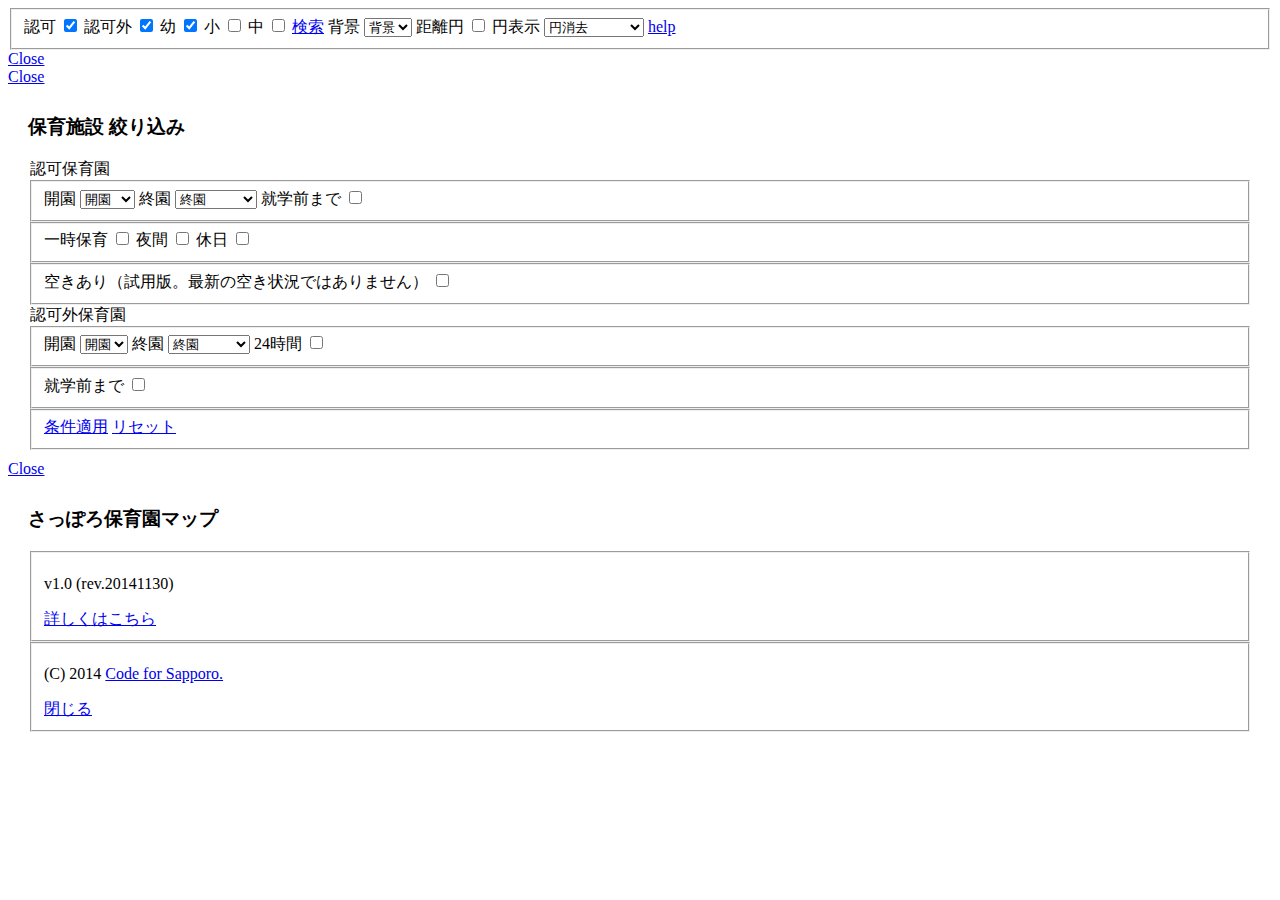
==== index.html @ a36bb306 "Update index.html" ====
<!doctype html>
<html lang="ja">
    <head>
        <meta charset="UTF-8">
        <meta name="viewport" content="width=device-width, initial-scale=1">
        <title>松江市保育・幼稚園施設マップ</title>
        <link rel="stylesheet" href="css/ol.css" type="text/css">
        <link rel="stylesheet" href="css/bootstrap.css" type="text/css">
        <link rel="stylesheet" href="css/bootstrap.css.map" type="text/css">
        <link rel="stylesheet" href="css/jquery.mobile-1.4.4.css">
        <link rel="stylesheet" href="css/base.css" type="text/css">
        <link rel="stylesheet" href="css/icon-pack-custom.css">
    </head>
    <body>
        <div data-role="page" id="mainPage">
            <div role="main" class="ui-content">
            <div id="nav">
                <fieldset id="nav1" data-role="controlgroup" data-type="horizontal" data-mini="true">
                    <label for="cbNinka" id="lblNinka">認可</label>
                    <input type="checkbox" name="cbNinka" id="cbNinka" checked="checked">

                    <label for="cbNinkagai" id="lblNinkagai">認可外</label>
                    <input type="checkbox" name="cbNinkagai" id="cbNinkagai" checked="checked">

                    <label for="cbKindergarten" id="lblKindergarten">幼</label>
                    <input type="checkbox" name="cbKindergarten" id="cbKindergarten" checked="checked">

                    <label for="cbElementarySchool" id="lblElementarySchool">小</label>
                    <input type="checkbox" name="cbElementarySchool" id="cbElementarySchool">

                    <label for="cbMiddleSchool" id="lblMiddleSchool">中</label>
                    <input type="checkbox" name="cbMiddleSchool" id="cbMiddleSchool">

                    <a id="btnFilter" href="#filterdialog" data-rel="popup" data-position-to="window" class="ui-btn ui-corner-all ui-btn-a ui-icon-filter ui-btn-icon-right ui-icon-check">検索</a>

                    <label for="changeBaseMap">背景</label>
                    <select id="changeBaseMap" data-mini="true">
                        <option>背景</option>
                    </select>
                    <!-- 
                    <label for="moveTo">最寄駅</label>
                    <select id="moveTo" data-mini="true">
                        <option>最寄駅</option>
                    </select>
                    -->
                    <label id="lblDisplayCircle" for="cbDisplayCircle" class="ui-btn-icon-notext">距離円<span class="ui-icon-bullseye ui-btn-icon-notext"></span></label>
                    <input type="checkbox" id="cbDisplayCircle" name="cbDisplayCircle" data-mini="true"/>

                    <label for="changeCircleRadius" class="ui-hidden-accessible">円表示</label>
                    <select id="changeCircleRadius" data-mini="true">
                        <optgroup label="円表示">
                            <option value="" selected="selected">円消去</option>
                            <option value="500">半径 500m</option>
                            <option value="1000">半径 1km</option>
                            <option value="3000">半径 3km</option>
                            <option value="5000">半径 5km</option>
                        </optgroup>
                    </select>

                    <a id="btnHelp" href="http://www.codeforsapporo.org/papamama/" target="_blank" class="ui-btn ui-icon-question ui-btn-icon-notext">help</a>
                    <!--
                    <a id="btnHelp" href="#helpDialog" data-rel="popup" data-position-to="window" class="ui-btn ui-icon-question ui-btn-icon-notext">help</a>
                    -->
                </fieldset>
            </div>
            <div id="map" class="map">
            </div>
            <div id="popup" data-role="popup" data-theme="a" class="ui-content ol-popup" style="max-height: 200px;">
                <a href="#" id="popup-closer" data-rel="back" class="ui-btn ui-corner-all ui-shadow ui-btn-a ui-icon-delete ui-btn-icon-notext ui-btn-right">Close</a>
                <div id="popup-title" data-role="header" data-theme="a"></div>
                <div id="popup-content" role="main"></div>
            </div>
        </div>
        <div data-role="popup" data-history="false" id="filterdialog" data-theme="a" class="ui-corner-all ui-icon-delete ui-btn-left">
            <a href="#" data-rel="back" class="ui-btn ui-corner-all ui-shadow ui-btn-a ui-icon-delete ui-btn-icon-notext ui-btn-right">Close</a>
            <form>
                <div style="padding:10px 20px;">
                    <h3>保育施設 絞り込み</h3>
                    <legend>認可保育園</legend>
                    <fieldset data-role="controlgroup" data-type="horizontal" data-mini="true">
                        <label for="ninkaOpenTime" class="select">開園</label>
                        <select id="ninkaOpenTime" class="filtersb">
                            <option value="">開園</option>
                            <option value="700">7:00</option>
                            <option value="715">7:15</option>
                            <option value="720">7:20</option>
                            <option value="730">7:30</option>
                            <option value="1100">11:00</option>
                        </select>
                        <label for="ninkaCloseTime" class="select">終園</label>
                        <select id="ninkaCloseTime" class="filtersb">
                            <option value="">終園</option>
                            <option value="18">18:00以降</option>
                            <option value="19">19:00以降</option>
                            <option value="20">20:00以降</option>
                            <option value="22">22:00以降</option>
                            <option value="24">00:00</option>
                        </select>
                        
                        <label for="ninkaShugaku">就学前まで</label>
                        <input type="checkbox" id="ninkaShugaku" class="filtercb">
                        
                        
                    </fieldset>
                    <fieldset data-role="controlgroup" data-type="horizontal" data-mini="true">
                        <label for="ninkaIchijiHoiku">一時保育</label>
                        <input type="checkbox" id="ninkaIchijiHoiku" class="filtercb">
                        <label for="ninkaYakan">夜間</label>
                        <input type="checkbox" id="ninkaYakan" class="filtercb">
                        <label for="ninkaKyujitu">休日</label>
                        <input type="checkbox" id="ninkaKyujitu" class="filtercb">
                    </fieldset>
                    <fieldset data-role="controlgroup" data-type="horizontal" data-mini="true">
                        <label for="ninkaVacancy">空きあり（試用版。最新の空き状況ではありません）</label>
                        <input type="checkbox" id="ninkaVacancy" class="filtercb">
                    </fieldset>
                    <legend>認可外保育園</legend>
                    <fieldset data-role="controlgroup" data-type="horizontal" data-mini="true">
                        <label for="ninkagaiOpenTime" class="select">開園</label>
                        <select id="ninkagaiOpenTime" class="filtersb">
                            <option value="">開園</option>
                            <!--<option value="7:00">7:00</option>
                            <option value="7:30">7:30以前</option>
                            <option value="7:45">7:45以前</option>
                            <option value="8:00">8:00以前</option>
                            -->
                            <option value="8:00">8:00</option>
                        </select>
                        <label for="ninkagaiCloseTime" class="select">終園</label>
                        <select id="ninkagaiCloseTime" class="filtersb">
                            <option value="">終園</option>
                            <option value="18">18:00以降</option>
                            <option value="19">19:00以降</option>
                            <option value="20">20:00以降</option>
                            <option value="22">22:00以降</option>
                            <option value="27">03:00</option>
                        </select>
                        <label for="ninkagai24H">24時間</label>
                        <input type="checkbox" id="ninkagai24H" class="filtercb">
                    </fieldset>
                    <fieldset data-role="controlgroup" data-type="horizontal" data-mini="true">
                    <!-- <label for="ninkagaiShomei">証明書あり</label>
                    <input type="checkbox" id="ninkagaiShomei" class="filtercb"> -->
                    
                    <label for="ninkagaiShugaku">就学前まで</label>
                    <input type="checkbox" id="ninkagaiShugaku" class="filtercb">
                    
                    </fieldset>
                    <fieldset data-role="controlgroup" data-type="horizontal" data-mini="true">
                        <a href="#" data-rel="back" id="filterApply" class="ui-btn ui-corner-all ui-btn-a ui-btn-icon-left ui-icon-check">条件適用</a>
                        <a href="#" id="filterReset" class="ui-btn ui-corner-all ui-btn-a ui-btn-icon-left ui-icon-delete">リセット</a>
                    </fieldset>
                </div>
            </form>
        </div>
        <div data-role="popup" data-history="false" id="helpDialog" data-theme="a" class="ui-corner-all ui-icon-delete ui-btn-left">
            <a href="#" data-rel="back" class="ui-btn ui-corner-all ui-shadow ui-btn-a ui-icon-delete ui-btn-icon-notext ui-btn-right">Close</a>
            <div style="padding:10px 20px;">
                <h3>さっぽろ保育園マップ</h3>
                <fieldset>
                    <p>
                    v1.0 (rev.20141130)
                    </p>
                    <a href="http://www.codeforsapporo.org/papamama/" target="_blank">詳しくはこちら</a>
                </fieldset>
                <fieldset data-role="controlgroup" data-type="horizontal" data-mini="true">
                    <p>
                    (C) 2014 <a href="http://www.codeforsapporo.org/" target="_blank">Code for Sapporo.</a>
                    </p>
                    <a href="#" data-rel="back" id="helpClose" class="ui-btn ui-corner-all ui-btn-a ui-btn-icon-left ui-icon-check">閉じる</a>
                </fieldset>
            </div>
        </div>
        <script src="js/jquery-2.1.1.min.js" type="text/javascript"></script>
        <script src="js/jquery.mobile-1.4.4.min.js" type="text/javascript"></script>
        <script src="js/bootstrap.min.js" type="text/javascript"></script>
        <script src="js/v3.0.0/build/ol.js" type="text/javascript"></script>
        <script src="js/ol_style.js" type="text/javascript"></script>
        <script src="js/movecurrentlocationcontrol.js" type="text/javascript"></script>
        <script src="js/movetolist.js" type="text/javascript"></script>
        <script src="js/facilityfilter.js" type="text/javascript"></script>
        <script src="js/papamamap.js" type="text/javascript"></script>
        <script src="js/index.js" type="text/javascript"></script>
        <div id="marker"></div>
        <div id="markerTitle"></div>
        <div id="center_marker"></div>
        <div id="center_markerTitle"></div>
    </body>
</html>
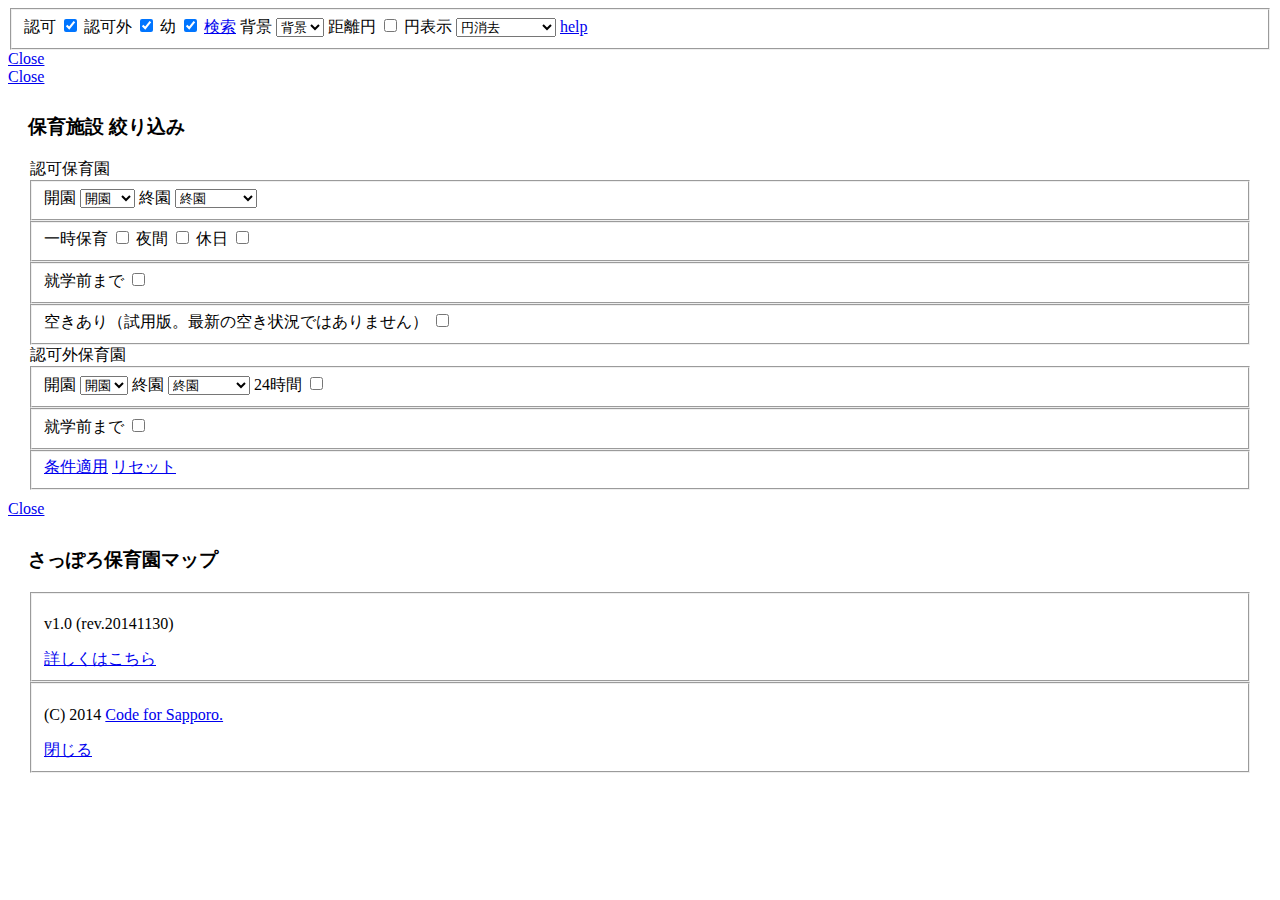
==== commit aa69ec77: "Update index.html" ====
--- a/index.html
+++ b/index.html
@@ -25,11 +25,12 @@
                     <label for="cbKindergarten" id="lblKindergarten">幼</label>
                     <input type="checkbox" name="cbKindergarten" id="cbKindergarten" checked="checked">
 
+                    <!-- ◇
                     <label for="cbElementarySchool" id="lblElementarySchool">小</label>
                     <input type="checkbox" name="cbElementarySchool" id="cbElementarySchool">
-
                     <label for="cbMiddleSchool" id="lblMiddleSchool">中</label>
                     <input type="checkbox" name="cbMiddleSchool" id="cbMiddleSchool">
+                     -->
 
                     <a id="btnFilter" href="#filterdialog" data-rel="popup" data-position-to="window" class="ui-btn ui-corner-all ui-btn-a ui-icon-filter ui-btn-icon-right ui-icon-check">検索</a>
 
@@ -57,7 +58,9 @@
                         </optgroup>
                     </select>
 
+                    <!-- ◇<a id="btnHelp" href="http://www.codeforsapporo.org/papamama/" target="_blank" class="ui-btn ui-icon-question ui-btn-icon-notext">help</a> -->
                     <a id="btnHelp" href="http://www.codeforsapporo.org/papamama/" target="_blank" class="ui-btn ui-icon-question ui-btn-icon-notext">help</a>
+                    
                     <!--
                     <a id="btnHelp" href="#helpDialog" data-rel="popup" data-position-to="window" class="ui-btn ui-icon-question ui-btn-icon-notext">help</a>
                     -->
@@ -96,11 +99,6 @@
                             <option value="22">22:00以降</option>
                             <option value="24">00:00</option>
                         </select>
-                        
-                        <label for="ninkaShugaku">就学前まで</label>
-                        <input type="checkbox" id="ninkaShugaku" class="filtercb">
-                        
-                        
                     </fieldset>
                     <fieldset data-role="controlgroup" data-type="horizontal" data-mini="true">
                         <label for="ninkaIchijiHoiku">一時保育</label>
@@ -110,6 +108,14 @@
                         <label for="ninkaKyujitu">休日</label>
                         <input type="checkbox" id="ninkaKyujitu" class="filtercb">
                     </fieldset>
+                    
+                    <fieldset data-role="controlgroup" data-type="horizontal" data-mini="true">
+                        
+                        <label for="ninkaShugaku">就学前まで</label>
+                        <input type="checkbox" id="ninkaShugaku" class="filtercb">
+                        
+                    </fieldset>
+                    
                     <fieldset data-role="controlgroup" data-type="horizontal" data-mini="true">
                         <label for="ninkaVacancy">空きあり（試用版。最新の空き状況ではありません）</label>
                         <input type="checkbox" id="ninkaVacancy" class="filtercb">
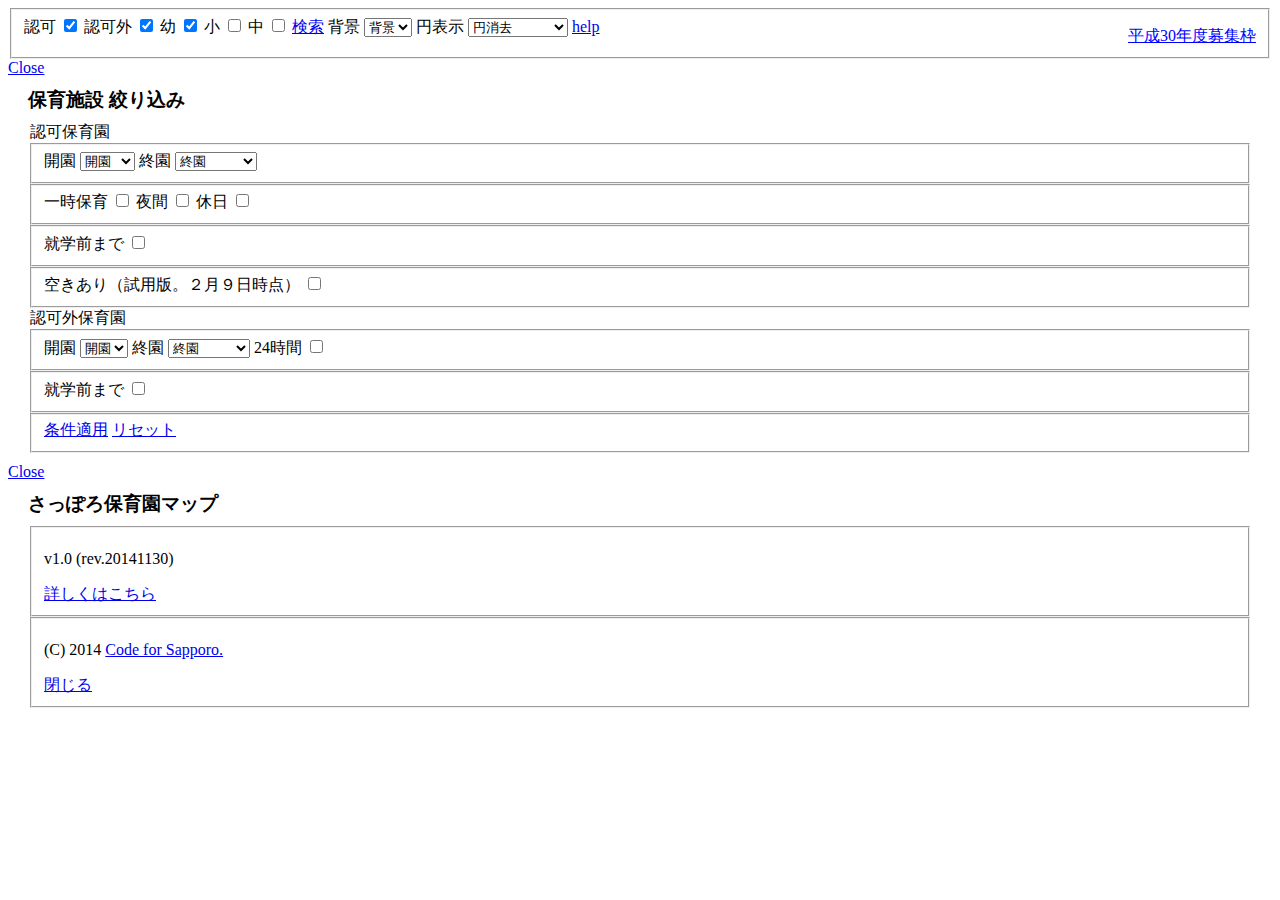
==== commit 59f3e339: "Update index.html" ====
--- a/index.html
+++ b/index.html
@@ -3,7 +3,7 @@
     <head>
         <meta charset="UTF-8">
         <meta name="viewport" content="width=device-width, initial-scale=1">
-        <title>松江市保育・幼稚園施設マップ</title>
+        <title>島根県APIマップ</title>
         <link rel="stylesheet" href="css/ol.css" type="text/css">
         <link rel="stylesheet" href="css/bootstrap.css" type="text/css">
         <link rel="stylesheet" href="css/bootstrap.css.map" type="text/css">
@@ -25,12 +25,10 @@
                     <label for="cbKindergarten" id="lblKindergarten">幼</label>
                     <input type="checkbox" name="cbKindergarten" id="cbKindergarten" checked="checked">
 
-                    <!-- ◇
                     <label for="cbElementarySchool" id="lblElementarySchool">小</label>
                     <input type="checkbox" name="cbElementarySchool" id="cbElementarySchool">
                     <label for="cbMiddleSchool" id="lblMiddleSchool">中</label>
                     <input type="checkbox" name="cbMiddleSchool" id="cbMiddleSchool">
-                     -->
 
                     <a id="btnFilter" href="#filterdialog" data-rel="popup" data-position-to="window" class="ui-btn ui-corner-all ui-btn-a ui-icon-filter ui-btn-icon-right ui-icon-check">検索</a>
 
@@ -59,11 +57,14 @@
                     </select>
 
                     <!-- ◇<a id="btnHelp" href="http://www.codeforsapporo.org/papamama/" target="_blank" class="ui-btn ui-icon-question ui-btn-icon-notext">help</a> -->
-                    <a id="btnHelp" href="http://www.codeforsapporo.org/papamama/" target="_blank" class="ui-btn ui-icon-question ui-btn-icon-notext">help</a>
+                    <a id="btnHelp" href="http://www.codeforsapporo.org/papamama/" class="ui-btn ui-icon-question ui-btn-icon-notext">help</a>
                     
                     <!--
                     <a id="btnHelp" href="#helpDialog" data-rel="popup" data-position-to="window" class="ui-btn ui-icon-question ui-btn-icon-notext">help</a>
                     -->
+                    
+                    <div class="divlink"><a href="http://www1.city.matsue.shimane.jp/kyouiku/hoiku/hoyoukodomo/hoikusho/H30nyusyokanouwaku.html" 
+                    target="_blank" class="headlink">平成30年度募集枠</a></div>
                 </fieldset>
             </div>
             <div id="map" class="map">
@@ -117,7 +118,7 @@
                     </fieldset>
                     
                     <fieldset data-role="controlgroup" data-type="horizontal" data-mini="true">
-                        <label for="ninkaVacancy">空きあり（試用版。最新の空き状況ではありません）</label>
+                        <label for="ninkaVacancy">空きあり（試用版。２月９日時点）</label>
                         <input type="checkbox" id="ninkaVacancy" class="filtercb">
                     </fieldset>
                     <legend>認可外保育園</legend>
--- a/css/base.css
+++ b/css/base.css
@@ -0,0 +1,167 @@
+/* CSS Document */
+
+/* ◇link */
+.divlink {
+	float: right !important;
+	margin-top: 10px;
+	margin-left: 20px;
+}
+.headlink {
+	color: #0000FF;
+	font-size: 12pt;
+	text-decoration: underline;
+	word-break: break-all;
+}
+
+/* ◇↑ */
+
+.ui-content {
+	margin: 0;
+	padding: 0 !important;
+}
+.popover-content {
+	min-width: 300px;
+}
+#marker, #center_marker {
+	display:none;
+	width: 25px;
+	height: 25px;
+	border: 2px solid #800;
+	border-radius: 16px;
+	background-color: #F10;
+	opacity: 0.7;
+}
+#markerTitle, #center_markerTitle {
+	display:none;
+	text-decoration: none;
+	color: black;
+	font-size: 12pt;
+	font-weight: bold;
+	text-shadow: black 0.1em 0.1em 0.2em;
+}
+
+#lblNinka.ui-checkbox-on {
+	background-color: #6EE100;
+}
+
+#lblNinkagai.ui-checkbox-on {
+	background-color: #0362A0;
+}
+
+#lblKindergarten.ui-checkbox-on {
+	background-color: #FF5C24;
+}
+
+#lblMiddleSchool.ui-checkbox-on {
+	background-color: #7379AE;
+}
+
+#lblElementarySchool.ui-checkbox-on {
+	background-color: #1BA466;
+}
+
+.ol-popup {
+	display: none;
+	position: absolute;
+	background-color: white;
+	width: 300px;
+	bottom: 12px;
+	top: -192px;
+	left: -150px;
+	border-radius: 10px;
+	border: 1px solid #cccccc;
+	-webkit-filter: drop-shadow(0 1px 4px rgba(0,0,0,0.5));
+	-moz-box-shadow: 0 1px 4px rgba(0,0,0,0.5);
+	filter: drop-shadow(0 1px 4px rgba(0,0,0,0.5));
+}
+
+/*吹き出し風表示用の定義 */
+/*
+.ol-popup:after, .ol-popup:before {
+	top: 100%;
+	border: solid transparent;
+	content: " ";
+	height: 0;
+	width: 0;
+	position: absolute;
+	pointer-events: none;
+}
+*/
+.ol-popup:after {
+	border-top-color: white;
+	border-width: 10px;
+	left: 150px;
+	margin-left: -10px;
+}
+.ol-popup:before {
+	border-top-color: #cccccc;
+	border-width: 11px;
+	left: 150px;
+	margin-left: -11px;
+}
+
+.ol-popup-closer {
+	text-decoration: none;
+	position: absolute;
+	top: 2px;
+	right: -8px;
+}
+.ol-popup-closer:after {
+	content: "x";
+}
+#popup-closer {
+	top: -5px;
+	right: -5px;
+}
+
+#popup-content th {
+	width: 4.5em;
+	vertical-align: top;
+	background-color: white;
+}
+
+#popup-content td {
+	vertical-align: top;
+	background-color: white;
+}
+
+.move-current-location {
+	position: absolute;
+	top: 270px;
+	left: 8px;
+	background-color: rgba(0,60,136,0.5);
+	border-radius: 4px;
+	padding: 4px;
+}
+.ol-touch .move-current-location {
+	top: 270px;
+}
+.move-current-location:hover,
+.move-current-location:focus {
+	text-decoration: none;
+	background-color: #4c6079;
+	background-color: rgba(0,60,136,0.7);
+}
+.ui-btn-icon-notext {
+	width: 32px;
+	height: 32px;
+}
+
+#btnHelp, #lblDisplayCircle {
+	width: 45px;
+}
+
+#lblDisplayCircle, #cbDisplayCircle {
+	display: none;
+}
+
+h3 {
+	margin-top: 0;
+	margin-bottom: 0.5em;
+}
+
+legend {
+	margin-bottom: 0;
+}
+
+
